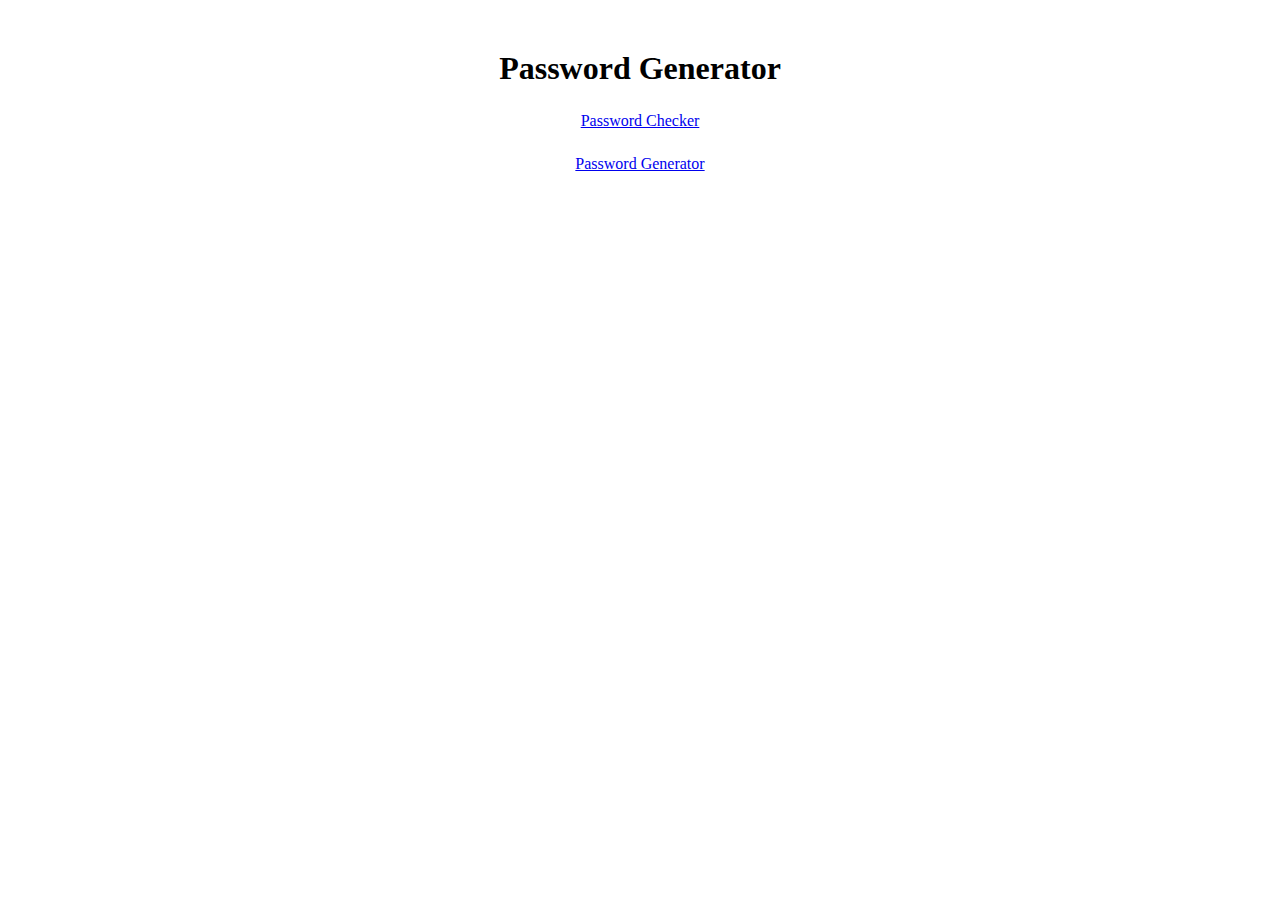
==== passwordGenerator/passwordGenerator.html @ cd56e155 "updated the strictness of the passwordcriteria and created generator files" ====
<!DOCTYPE html>
<html lang="en">
  <head>
    <meta charset="UTF-8" />
    <meta name="viewport" content="width=device-width, initial-scale=1.0" />
    <link rel="stylesheet" href="passwordGenerator.css" />
    <title>Password Stuff</title>
  </head>
  <body>
    <div id="titleContainer"><h1>Password Generator</h1></div>
    <div id="navBar">
      <ul>
        <li><a href="/index.html">Password Checker</a></li>
        <li>
          <a href="/passwordGenerator/passwordGenerator.html"
            >Password Generator</a
          >
        </li>
      </ul>
    </div>
    <script src="passwordGenerator.js"></script>
  </body>
</html>
---- passwordGenerator/passwordGenerator.css ----
* {
  padding: 0;
  margin: 25px auto;
  text-align: center;
}
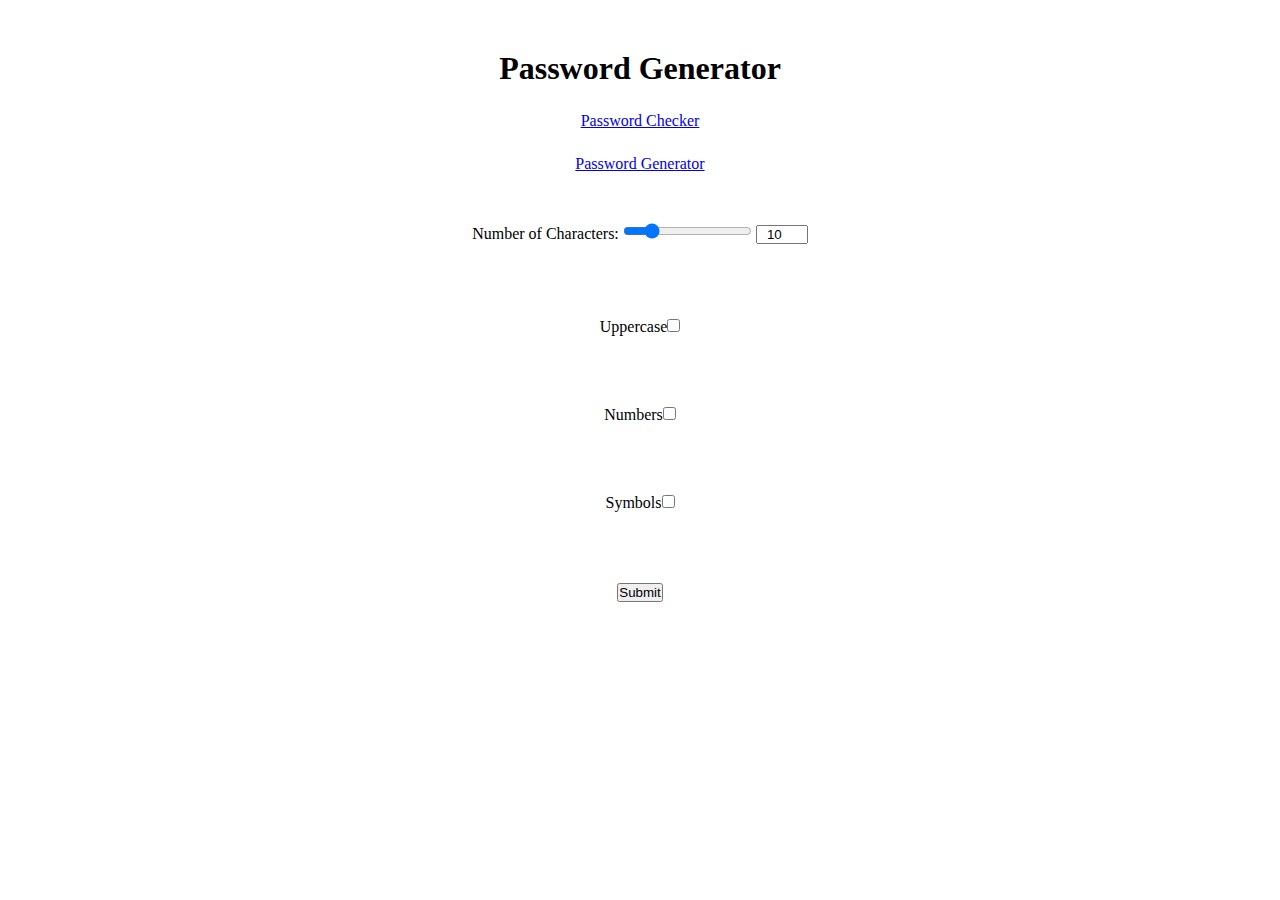
==== commit bd79c6cb: "added the form content" ====
--- a/passwordGenerator/passwordGenerator.html
+++ b/passwordGenerator/passwordGenerator.html
@@ -18,6 +18,53 @@
         </li>
       </ul>
     </div>
+    <div>
+      <form>
+        <div>
+          <label for=""
+            >Number of Characters:
+            <input
+              type="range"
+              min="1"
+              max="50"
+              value="10"
+              id="numberOfCharactersSlider"
+          /></label>
+          <input
+            type="number"
+            min="1"
+            max="50"
+            value="10"
+            id="numberOfCharactersNumberRepresentation"
+          />
+        </div>
+        <div>
+          <label for="includeUppercase"
+            >Uppercase<input
+              type="checkbox"
+              name="includeUppercase"
+              id="includeUppercase"
+          /></label>
+        </div>
+      </form>
+      <div>
+        <label for="includeNumbers"
+          >Numbers<input
+            type="checkbox"
+            name="includeNumbers"
+            id="includeNumbers"
+        /></label>
+      </div>
+      <div>
+        <label for="includeSymbols"
+          >Symbols<input
+            type="checkbox"
+            name="includeSymbols"
+            id="includeSymbols"
+        /></label>
+      </div>
+    </div>
+    <div><button type="submit">Submit</button></div>
     <script src="passwordGenerator.js"></script>
   </body>
 </html>
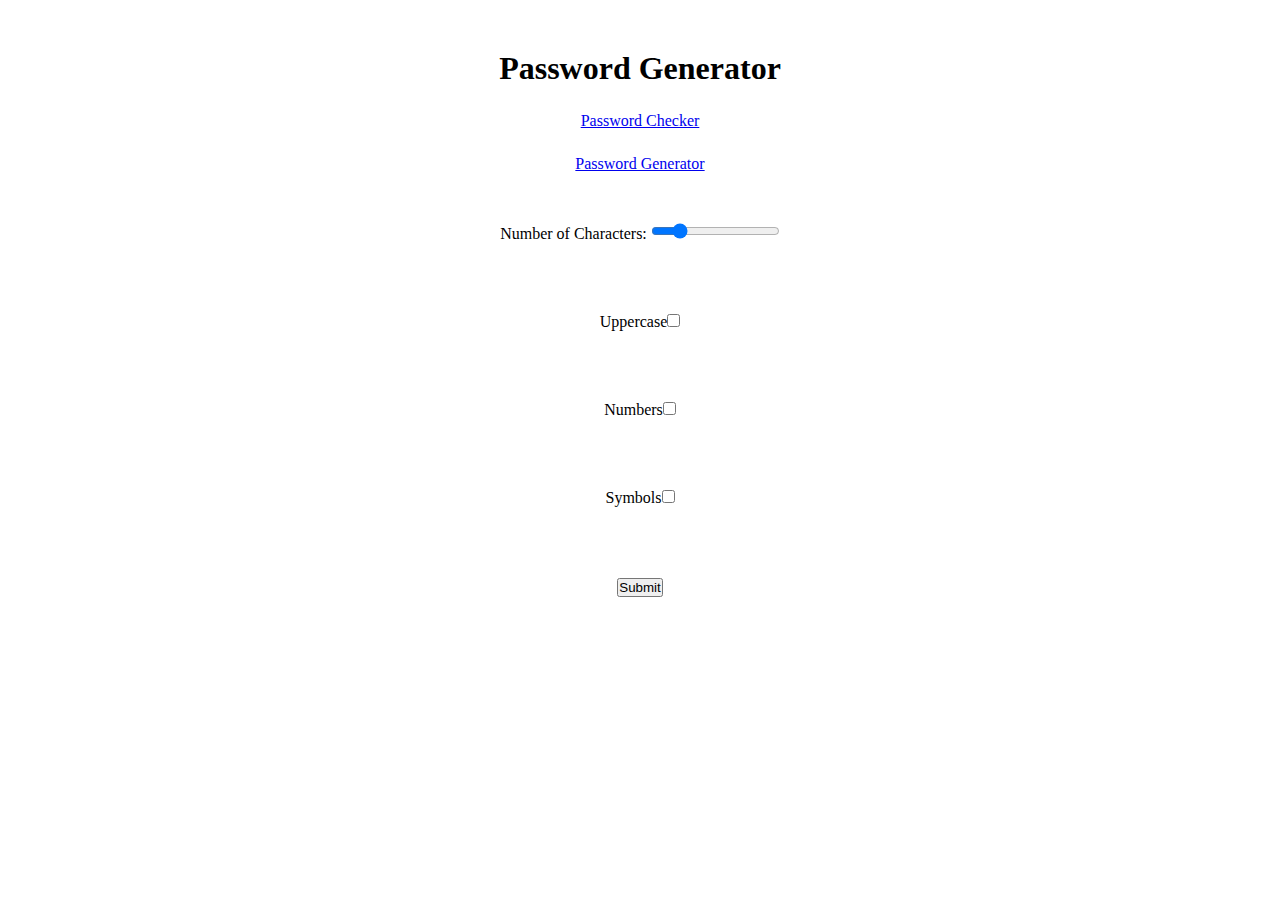
==== commit 9f9190f0: "removed additional input" ====
--- a/passwordGenerator/passwordGenerator.html
+++ b/passwordGenerator/passwordGenerator.html
@@ -30,13 +30,6 @@
               value="10"
               id="numberOfCharactersSlider"
           /></label>
-          <input
-            type="number"
-            min="1"
-            max="50"
-            value="10"
-            id="numberOfCharactersNumberRepresentation"
-          />
         </div>
         <div>
           <label for="includeUppercase"
@@ -64,7 +57,7 @@
         /></label>
       </div>
     </div>
-    <div><button type="submit">Submit</button></div>
+    <div><button type="submit" id="generateSubmitButton">Submit</button></div>
     <script src="passwordGenerator.js"></script>
   </body>
 </html>
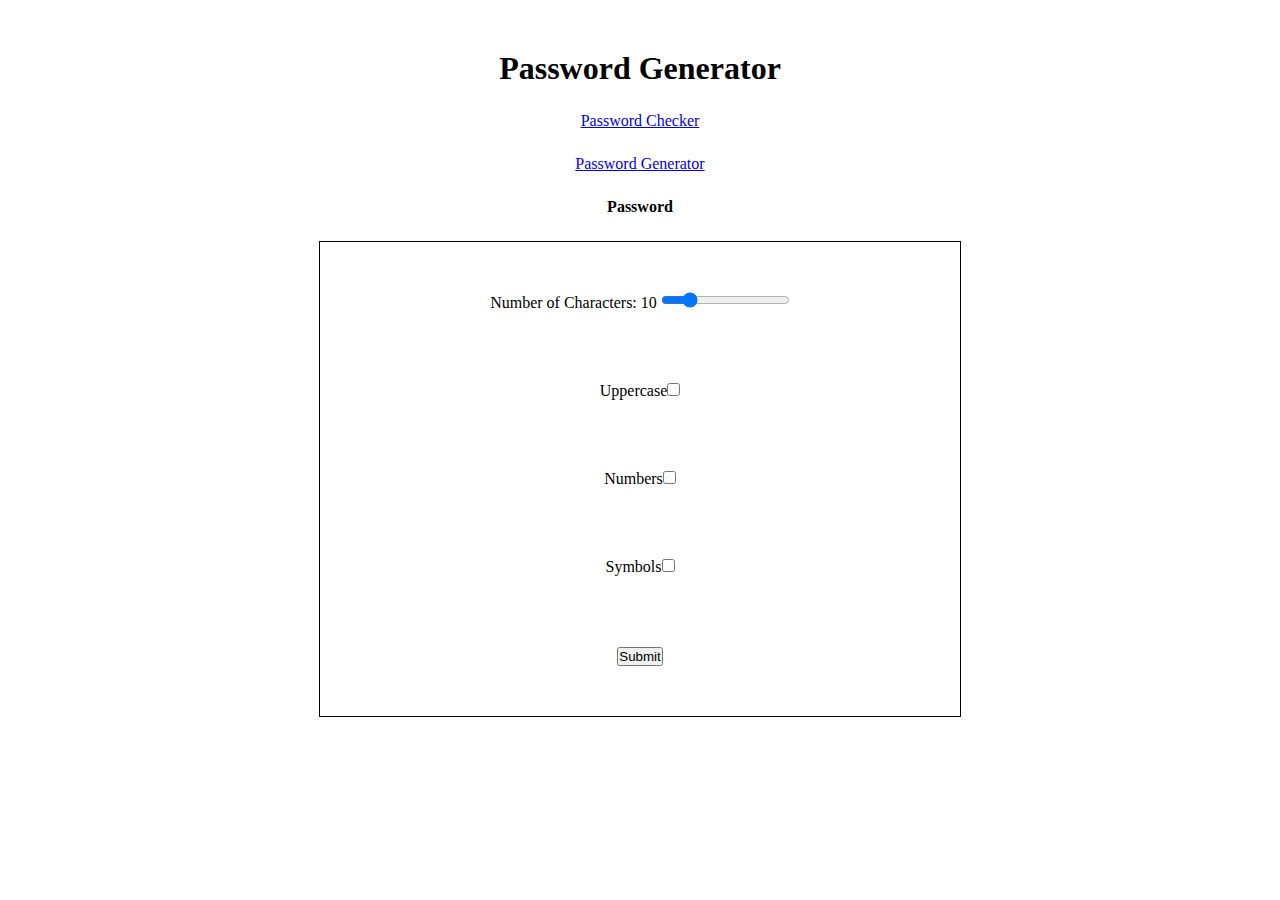
==== commit 8cf3e43f: "added a number value for character input" ====
--- a/passwordGenerator/passwordGenerator.html
+++ b/passwordGenerator/passwordGenerator.html
@@ -18,18 +18,24 @@
         </li>
       </ul>
     </div>
-    <div>
+
+    <div id="generatedPasswordContainer">
+      <h4 id="generatedPassword">Password</h4>
+    </div>
+
+    <div id="formContainer">
       <form>
         <div>
-          <label for=""
-            >Number of Characters:
-            <input
-              type="range"
-              min="1"
-              max="50"
-              value="10"
-              id="numberOfCharactersSlider"
-          /></label>
+          <label for="" id="characterAmountLabel"
+            >Number of Characters: 10</label
+          >
+          <input
+            type="range"
+            min="1"
+            max="50"
+            value="10"
+            id="numberOfCharactersSlider"
+          />
         </div>
         <div>
           <label for="includeUppercase"
@@ -39,25 +45,29 @@
               id="includeUppercase"
           /></label>
         </div>
+
+        <div>
+          <label for="includeNumbers"
+            >Numbers<input
+              type="checkbox"
+              name="includeNumbers"
+              id="includeNumbers"
+          /></label>
+        </div>
+        <div>
+          <label for="includeSymbols"
+            >Symbols<input
+              type="checkbox"
+              name="includeSymbols"
+              id="includeSymbols"
+          /></label>
+        </div>
+
+        <div>
+          <button type="submit" id="generateSubmitButton">Submit</button>
+        </div>
       </form>
-      <div>
-        <label for="includeNumbers"
-          >Numbers<input
-            type="checkbox"
-            name="includeNumbers"
-            id="includeNumbers"
-        /></label>
-      </div>
-      <div>
-        <label for="includeSymbols"
-          >Symbols<input
-            type="checkbox"
-            name="includeSymbols"
-            id="includeSymbols"
-        /></label>
-      </div>
     </div>
-    <div><button type="submit" id="generateSubmitButton">Submit</button></div>
     <script src="passwordGenerator.js"></script>
   </body>
 </html>
--- a/passwordGenerator/passwordGenerator.css
+++ b/passwordGenerator/passwordGenerator.css
@@ -3,3 +3,8 @@
   margin: 25px auto;
   text-align: center;
 }
+
+#formContainer {
+  border: 1px solid black;
+  width: 50%;
+}
